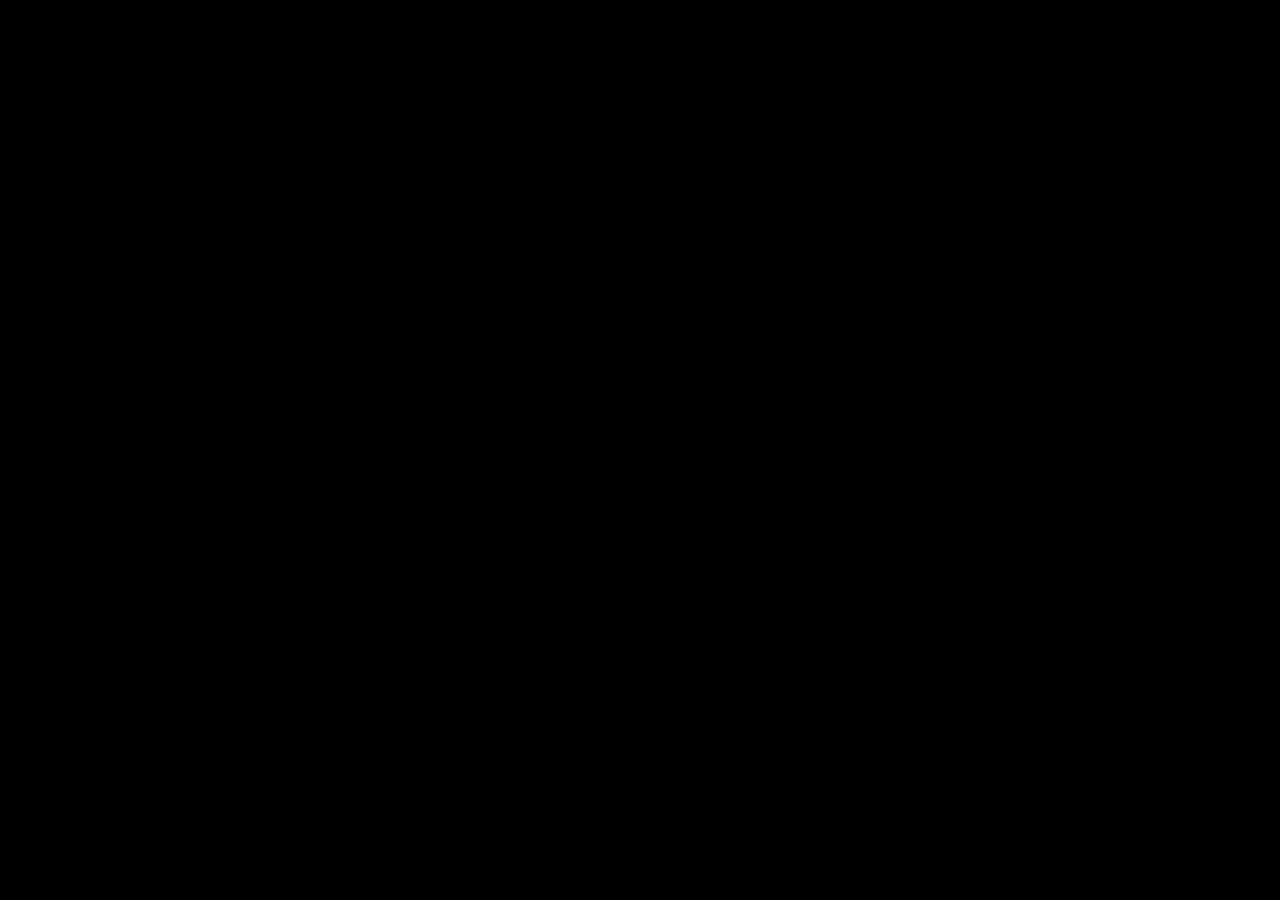
==== NikitosGames/index.htm @ 636fd782 "Add files via upload" ====
<!DOCTYPE html>
<html lang="en">
<head>
    <meta charset="UTF-8">
    <meta http-equiv="X-UA-Compatible" content="IE=edge">
    <meta name="viewport" content="width=device-width, initial-scale=1.0">
    <link rel = 'stylesheet' href = 'style.css'>
    <title>Game</title>
</head>
<body>
    <div class="container">
        <canvas id = 'game' width="400" height="500" style="background-color: black;"></canvas>
    </div>
    <script src = 'script.js'></script>
</body>
</html>
---- NikitosGames/style.css ----
html, body {
    height: 100%;
    margin: 0;
  }
body {
    background: black;
    display: flex;
    align-items: center;
    justify-content: center;
}
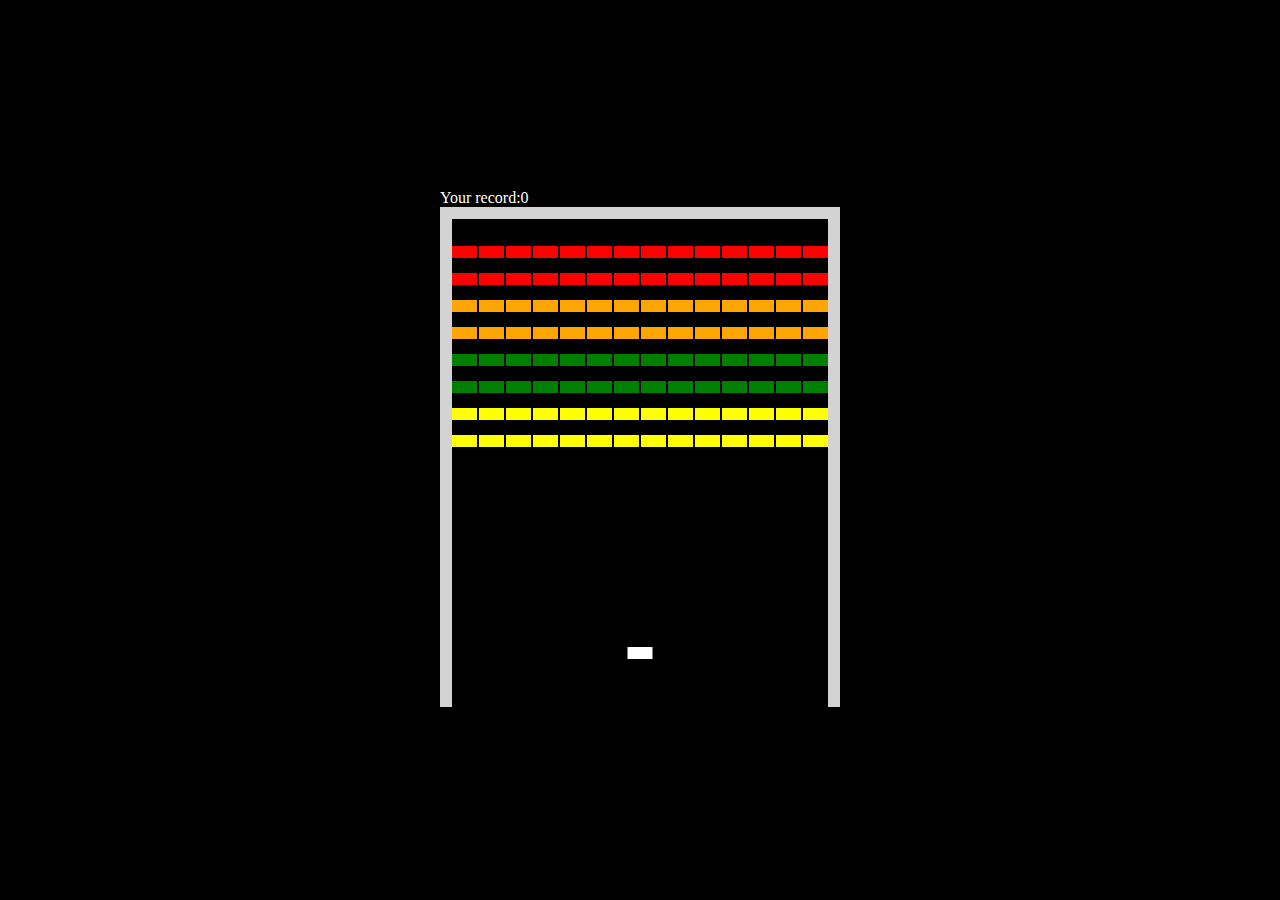
==== commit def4fb35: "Add files via upload" ====
--- a/NikitosGames/index.htm
+++ b/NikitosGames/index.htm
@@ -9,7 +9,10 @@
 </head>
 <body>
     <div class="container">
-        <canvas id = 'game' width="400" height="500" style="background-color: black;"></canvas>
+        <div class="records"> 
+            Your record: <div id="record"> 0</div>
+        </div>
+        <canvas id = 'game' width="400" height="500"></canvas>
     </div>
     <script src = 'script.js'></script>
 </body>
--- a/NikitosGames/style.css
+++ b/NikitosGames/style.css
@@ -1,10 +1,18 @@
 html, body {
     height: 100%;
     margin: 0;
-  }
+}
 body {
     background: black;
     display: flex;
     align-items: center;
     justify-content: center;
+}
+.records{
+  color: white;
+  width: auto;
+  max-width: 100%;
+  word-wrap: break-word;
+  display: flex;
+  flex-direction: row;
 }